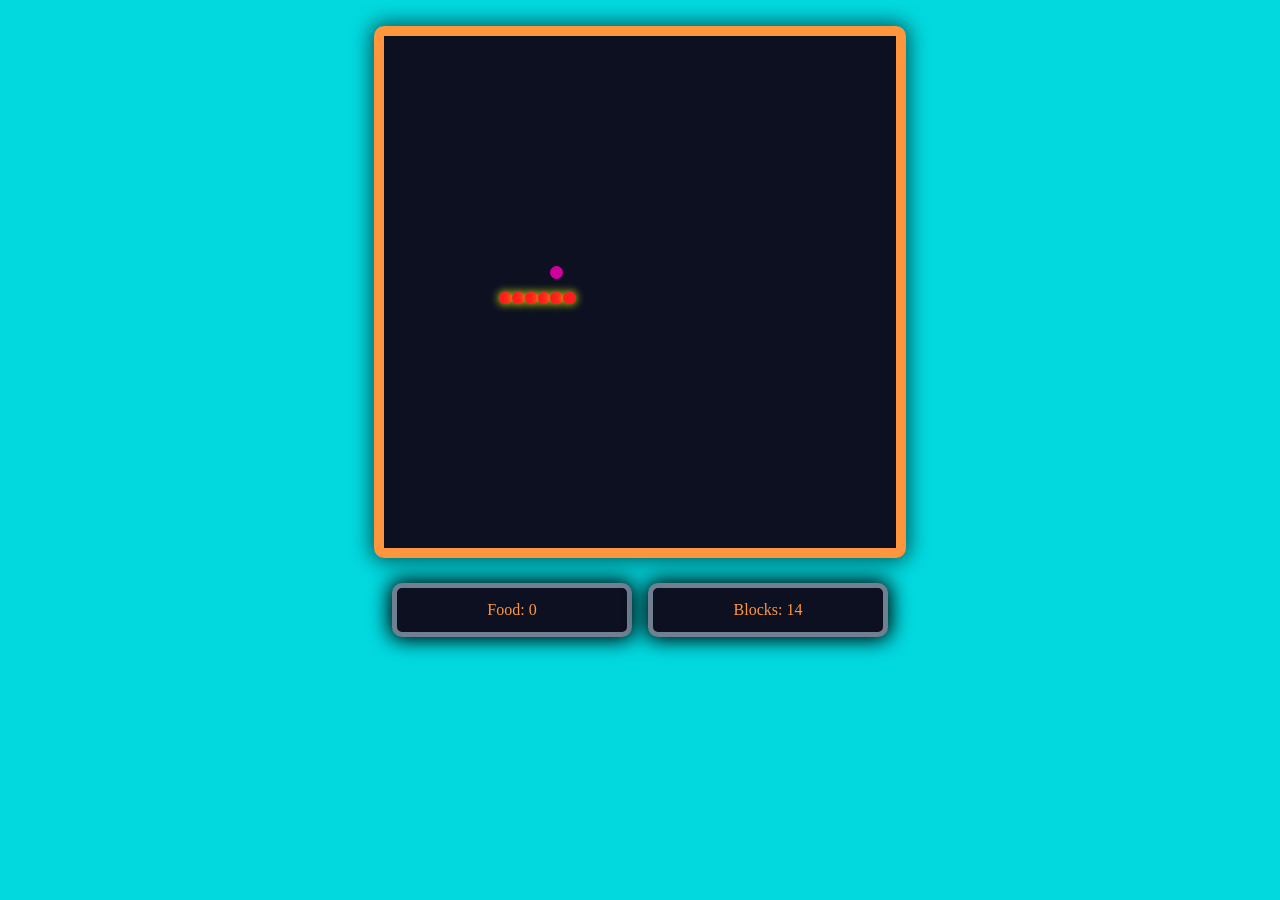
==== index.html @ e40b2453 "Add files via upload" ====
<!DOCTYPE html>
<html>
  <head lang="en">
    <meta charset="UTF-8" />
    <meta name="viewport" content="width=device-width,initial-scale=1" />
    <title>Snake v8</title>
   
    <link rel="stylesheet" type="text/css" href="main.css" />
  </head>
  <body>
    
    <div id="gameContainer"></div>

   
    <div id="scoreContainer">
      <div class="scoreBoard">Food: <span id="pointsEarned">0</span></div>
      <div class="scoreBoard">Blocks: <span id="blocksTravelled">0</span></div>
    </div>

  
    <div id="onScreenControllers">
      <button id="leftButton">◀️</button>
      <div>
        <button id="upButton">🔼</button>
        <button id="downButton">🔽</button>
      </div>
      <button id="rightButton">▶️</button>
    </div>

  </body>


  <script src="jscript.js"></script>
</html>
---- main.css ----
body {
  background-color: #02d9df;
  text-align: center;
}


#gameContainer {
  
  width: 40vw;
  height: 40vw;
  margin: 2vw auto;
  background-color: #0c1021;
  border: solid 10px #ff963e;
  border-radius: 10px;

  -webkit-box-shadow: 0px 0px 20px 3px rgba(0, 0, 0, 0.6);
  -moz-box-shadow: 0px 0px 20px 3px rgba(0, 0, 0, 0.6);
  box-shadow: 0px 0px 20px 3px rgba(0, 0, 0, 0.6);
}

.gameBoardPixel {
  width: 1vw;
  height: 1vw;
  border-radius: 10px;
  float: left;
}

.snakeBodyPixel {
  background-color: #ff1c1c;
  box-shadow: 0 0 10px #f0ff08;
}

.food {
  background-color: #d0009d;
}

#scoreContainer {
  width: 40vw;
  display: flex;
  margin: auto;
  justify-content: space-around;
}

.scoreBoard {
  border-radius: 10px;
  border: solid 5px slategrey;
  color: #ff963e;
  background-color: #0c1021;
  display: inline-block;
  padding: 1vw;
  width: 40%;

  -webkit-box-shadow: 0px 0px 20px 3px rgba(0, 0, 0, 1);
  -moz-box-shadow: 0px 0px 20px 3px rgba(0, 0, 0, 1);
  box-shadow: 0px 0px 20px 3px rgba(0, 0, 0, 1);
}

#onScreenControllers {
  display: none;
}

.developerDetails {
  margin-top: 2vw;
  display: flex;
  flex-direction: column;
  color: #0c1021;
  font-family: monospace;
}

.developerDetails a {
  color: #0c1021;
}

@media only screen and (max-width: 768px) {

  #gameContainer {
    width: 80vw;
    height: 80vw;
  }

  .gameBoardPixel {
    width: 2vw;
    height: 2vw;
  }

  #scoreContainer {
    width: 80vw;
  }

  #onScreenControllers {
    width: 80vw;
    margin: 5vw auto;
    display: flex;
    justify-content: space-evenly;
    align-items: center;
  }

  #onScreenControllers > div {
    display: flex;
    flex-direction: column;
  }

  #onScreenControllers button {
    background-color: transparent;
    height: 20vw;
    width: 20vw;
    font-size: 10vw;
    border: none;
  }

  #onScreenControllers button:focus {
    outline: none;
  }

  #onScreenControllers button:active {
    background-color: slategray;
  }
}
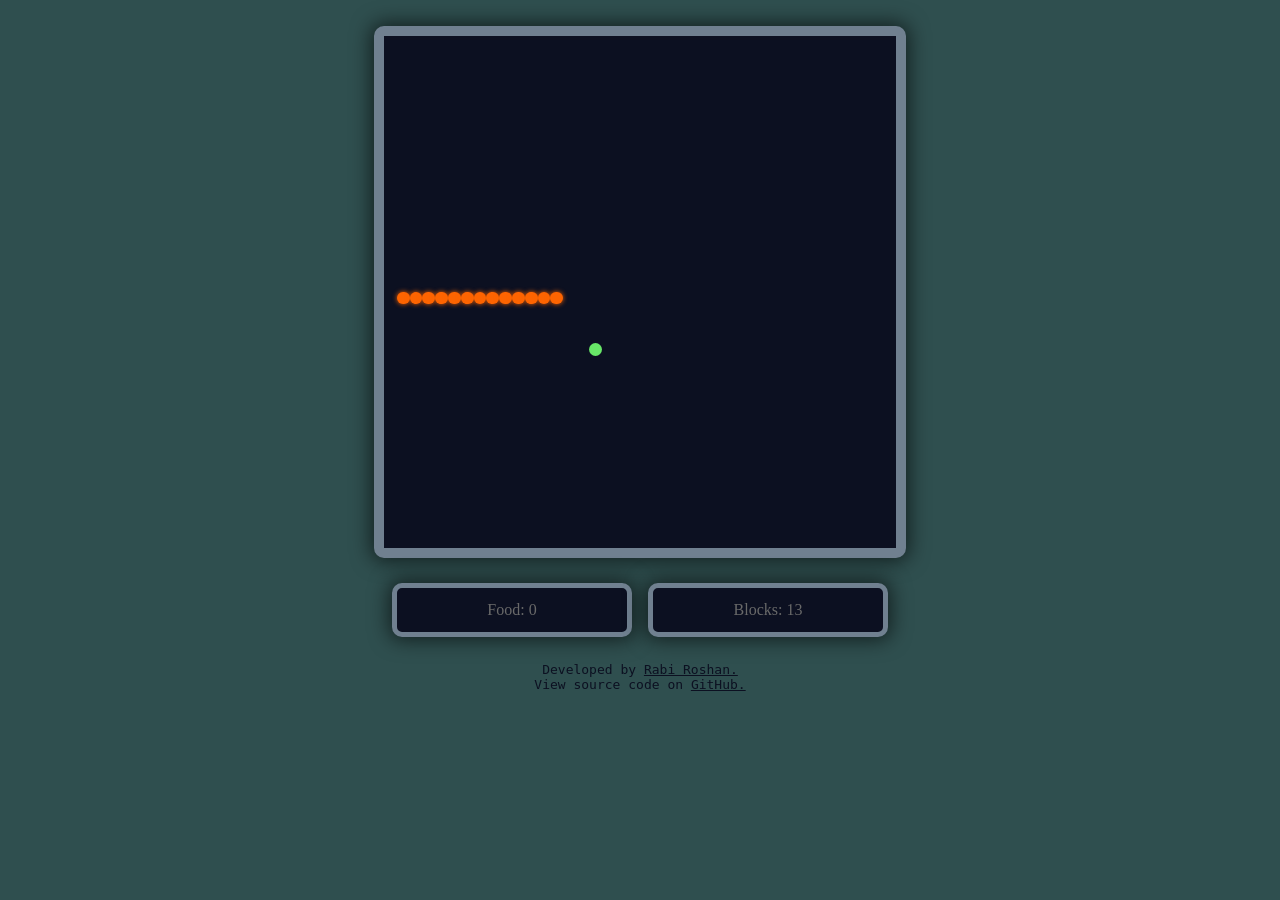
==== commit 9f38454c: "Add files via upload" ====
--- a/index.html
+++ b/index.html
@@ -4,20 +4,20 @@
     <meta charset="UTF-8" />
     <meta name="viewport" content="width=device-width,initial-scale=1" />
     <title>Snake v8</title>
-   
+    <!-- Link our styles from main.css -->
     <link rel="stylesheet" type="text/css" href="main.css" />
   </head>
   <body>
-    
+    <!-- #gameContainer is the main game board-->
     <div id="gameContainer"></div>
 
-   
+    <!-- #scoreContainer contains the scores  -->
     <div id="scoreContainer">
       <div class="scoreBoard">Food: <span id="pointsEarned">0</span></div>
       <div class="scoreBoard">Blocks: <span id="blocksTravelled">0</span></div>
     </div>
 
-  
+    <!-- #onScreenControllers contains the navigation buttons for mobile screens -->
     <div id="onScreenControllers">
       <button id="leftButton">◀️</button>
       <div>
@@ -27,8 +27,20 @@
       <button id="rightButton">▶️</button>
     </div>
 
+    <div class="developerDetails">
+      <div>
+        Developed by
+        <a href="https://rabiroshan.com/" target="_blank">Rabi Roshan.</a>
+      </div>
+      <div>
+        View source code on
+        <a href="https://github.com/RabiRoshan/snake_game" target="_blank"
+          >GitHub.</a
+        >
+      </div>
+    </div>
   </body>
 
-
+  <!-- #Load our jscript.js containing the game logic -->
   <script src="jscript.js"></script>
 </html>
--- a/main.css
+++ b/main.css
@@ -1,16 +1,19 @@
 body {
-  background-color: #02d9df;
+  background-color: darkslategrey;
   text-align: center;
 }
 
-
+/* GAME BOARD STYLES */
 #gameContainer {
-  
+  /*
+	width and height of .gameBoardPixel should 1/40 of the width and height of #gameContainer,
+	because it is used in calculation in the jscript.js file
+	*/
   width: 40vw;
   height: 40vw;
   margin: 2vw auto;
   background-color: #0c1021;
-  border: solid 10px #ff963e;
+  border: solid 10px slategrey;
   border-radius: 10px;
 
   -webkit-box-shadow: 0px 0px 20px 3px rgba(0, 0, 0, 0.6);
@@ -19,21 +22,32 @@
 }
 
 .gameBoardPixel {
+  /* background-color: slategrey; */
+  /*
+	width and height of .gameBoardPixel should 1/40 of the width and height of #gameContainer,
+	because it is used in calculation in the jscript.js file
+	*/
   width: 1vw;
   height: 1vw;
   border-radius: 10px;
   float: left;
 }
+/* GAME BOARD STYLES END*/
 
+/* SNAKE STYLES */
 .snakeBodyPixel {
-  background-color: #ff1c1c;
-  box-shadow: 0 0 10px #f0ff08;
+  background-color: #fd6401;
+  box-shadow: 0 0 5px #fd6401;
 }
+/* SNAKE STYLES END*/
 
+/* FOOD STYLES */
 .food {
-  background-color: #d0009d;
+  background-color: #68e768;
 }
+/* FOOD STYLES END*/
 
+/* SCORE STYLES */
 #scoreContainer {
   width: 40vw;
   display: flex;
@@ -44,17 +58,19 @@
 .scoreBoard {
   border-radius: 10px;
   border: solid 5px slategrey;
-  color: #ff963e;
+  color: dimgray;
   background-color: #0c1021;
   display: inline-block;
   padding: 1vw;
   width: 40%;
 
-  -webkit-box-shadow: 0px 0px 20px 3px rgba(0, 0, 0, 1);
-  -moz-box-shadow: 0px 0px 20px 3px rgba(0, 0, 0, 1);
-  box-shadow: 0px 0px 20px 3px rgba(0, 0, 0, 1);
+  -webkit-box-shadow: 0px 0px 20px 3px rgba(0, 0, 0, 0.6);
+  -moz-box-shadow: 0px 0px 20px 3px rgba(0, 0, 0, 0.6);
+  box-shadow: 0px 0px 20px 3px rgba(0, 0, 0, 0.6);
 }
+/* SCORE STYLES END */
 
+/* Hide #onScreenControllers on desktop */
 #onScreenControllers {
   display: none;
 }
@@ -72,7 +88,7 @@
 }
 
 @media only screen and (max-width: 768px) {
-
+  /* MOBILE */
   #gameContainer {
     width: 80vw;
     height: 80vw;
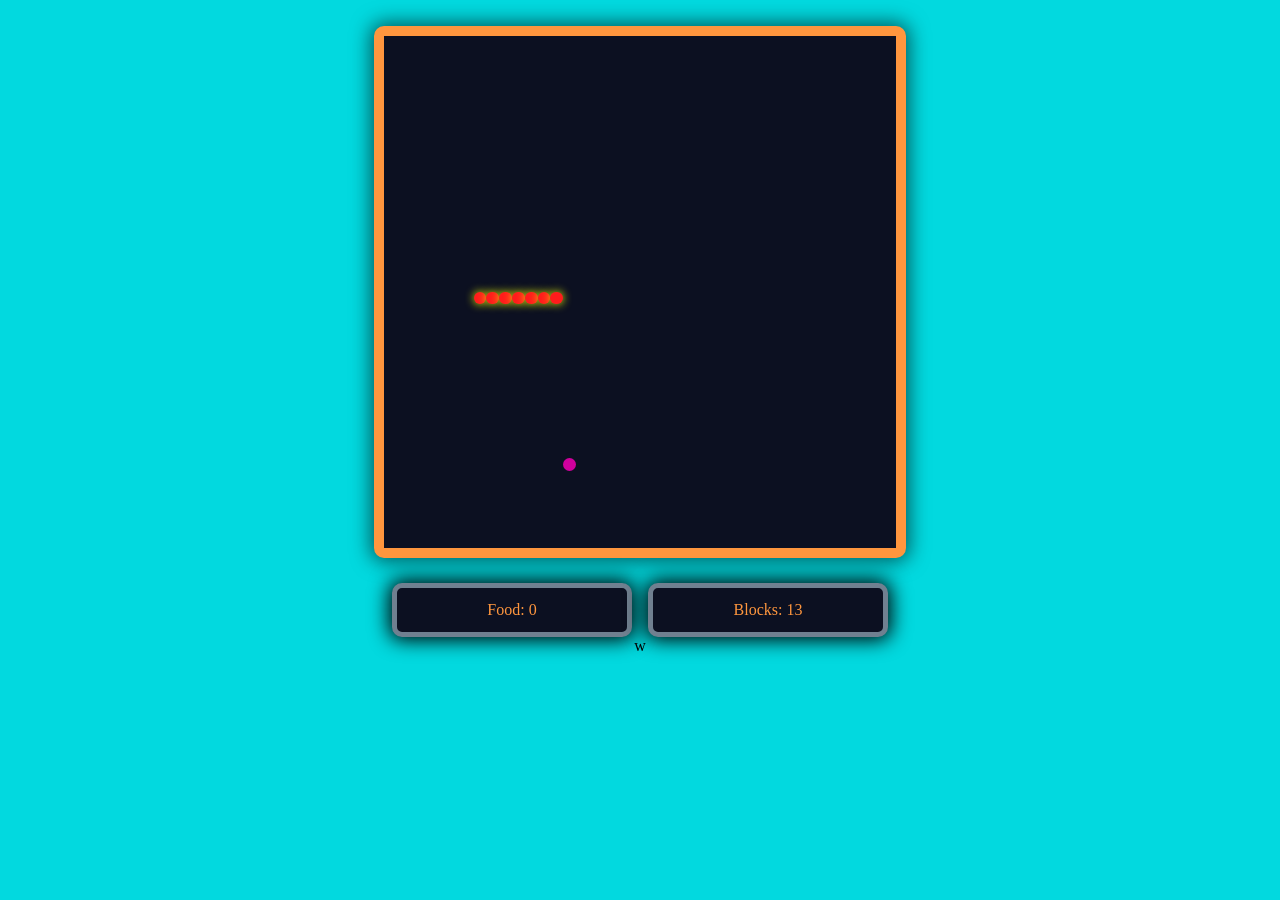
==== commit e5462221: "changed file location" ====
--- a/index.html
+++ b/index.html
@@ -1,46 +1,34 @@
-<!DOCTYPE html>
-<html>
-  <head lang="en">
-    <meta charset="UTF-8" />
-    <meta name="viewport" content="width=device-width,initial-scale=1" />
-    <title>Snake v8</title>
-    <!-- Link our styles from main.css -->
-    <link rel="stylesheet" type="text/css" href="main.css" />
-  </head>
-  <body>
-    <!-- #gameContainer is the main game board-->
-    <div id="gameContainer"></div>
-
-    <!-- #scoreContainer contains the scores  -->
-    <div id="scoreContainer">
-      <div class="scoreBoard">Food: <span id="pointsEarned">0</span></div>
-      <div class="scoreBoard">Blocks: <span id="blocksTravelled">0</span></div>
-    </div>
-
-    <!-- #onScreenControllers contains the navigation buttons for mobile screens -->
-    <div id="onScreenControllers">
-      <button id="leftButton">◀️</button>
-      <div>
-        <button id="upButton">🔼</button>
-        <button id="downButton">🔽</button>
-      </div>
-      <button id="rightButton">▶️</button>
-    </div>
-
-    <div class="developerDetails">
-      <div>
-        Developed by
-        <a href="https://rabiroshan.com/" target="_blank">Rabi Roshan.</a>
-      </div>
-      <div>
-        View source code on
-        <a href="https://github.com/RabiRoshan/snake_game" target="_blank"
-          >GitHub.</a
-        >
-      </div>
-    </div>
-  </body>
-
-  <!-- #Load our jscript.js containing the game logic -->
-  <script src="jscript.js"></script>
-</html>
+<!DOCTYPE html>
+<html>
+  <head lang="en">
+    <meta charset="UTF-8" />
+    <meta name="viewport" content="width=device-width,initial-scale=1" />
+    <title>Snake v8</title>
+   
+    <link rel="stylesheet" type="text/css" href="documents/main.css" />
+  </head>
+  <body>
+    
+    <div id="gameContainer"></div>
+
+   
+    <div id="scoreContainer">
+      <div class="scoreBoard">Food: <span id="pointsEarned">0</span></div>
+      <div class="scoreBoard">Blocks: <span id="blocksTravelled">0</span></div>
+    </div>
+w
+  
+    <div id="onScreenControllers">
+      <button id="leftButton">◀️</button>
+      <div>
+        <button id="upButton">🔼</button>
+        <button id="downButton">🔽</button>
+      </div>
+      <button id="rightButton">▶️</button>
+    </div>
+
+  </body>
+
+
+  <script src="documents/jscript.js"></script>
+</html>
--- a/documents/main.css
+++ b/documents/main.css
@@ -0,0 +1,118 @@
+body {
+  background-color: #02d9df;
+  text-align: center;
+}
+
+
+#gameContainer {
+  
+  width: 40vw;
+  height: 40vw;
+  margin: 2vw auto;
+  background-color: #0c1021;
+  border: solid 10px #ff963e;
+  border-radius: 10px;
+
+  -webkit-box-shadow: 0px 0px 20px 3px rgba(0, 0, 0, 0.6);
+  -moz-box-shadow: 0px 0px 20px 3px rgba(0, 0, 0, 0.6);
+  box-shadow: 0px 0px 20px 3px rgba(0, 0, 0, 0.6);
+}
+
+.gameBoardPixel {
+  width: 1vw;
+  height: 1vw;
+  border-radius: 10px;
+  float: left;
+}
+
+.snakeBodyPixel {
+  background-color: #ff1c1c;
+  box-shadow: 0 0 10px #f0ff08;
+}
+
+.food {
+  background-color: #d0009d;
+}
+
+#scoreContainer {
+  width: 40vw;
+  display: flex;
+  margin: auto;
+  justify-content: space-around;
+}
+
+.scoreBoard {
+  border-radius: 10px;
+  border: solid 5px slategrey;
+  color: #ff963e;
+  background-color: #0c1021;
+  display: inline-block;
+  padding: 1vw;
+  width: 40%;
+
+  -webkit-box-shadow: 0px 0px 20px 3px rgba(0, 0, 0, 1);
+  -moz-box-shadow: 0px 0px 20px 3px rgba(0, 0, 0, 1);
+  box-shadow: 0px 0px 20px 3px rgba(0, 0, 0, 1);
+}
+
+#onScreenControllers {
+  display: none;
+}
+
+.developerDetails {
+  margin-top: 2vw;
+  display: flex;
+  flex-direction: column;
+  color: #0c1021;
+  font-family: monospace;
+}
+
+.developerDetails a {
+  color: #0c1021;
+}
+
+@media only screen and (max-width: 768px) {
+
+  #gameContainer {
+    width: 80vw;
+    height: 80vw;
+  }
+
+  .gameBoardPixel {
+    width: 2vw;
+    height: 2vw;
+  }
+
+  #scoreContainer {
+    width: 80vw;
+  }
+
+  #onScreenControllers {
+    width: 80vw;
+    margin: 5vw auto;
+    display: flex;
+    justify-content: space-evenly;
+    align-items: center;
+  }
+
+  #onScreenControllers > div {
+    display: flex;
+    flex-direction: column;
+  }
+
+  #onScreenControllers button {
+    background-color: transparent;
+    height: 20vw;
+    width: 20vw;
+    font-size: 10vw;
+    border: none;
+  }
+
+  #onScreenControllers button:focus {
+    outline: none;
+  }
+
+  #onScreenControllers button:active {
+    background-color: slategray;
+  }
+}
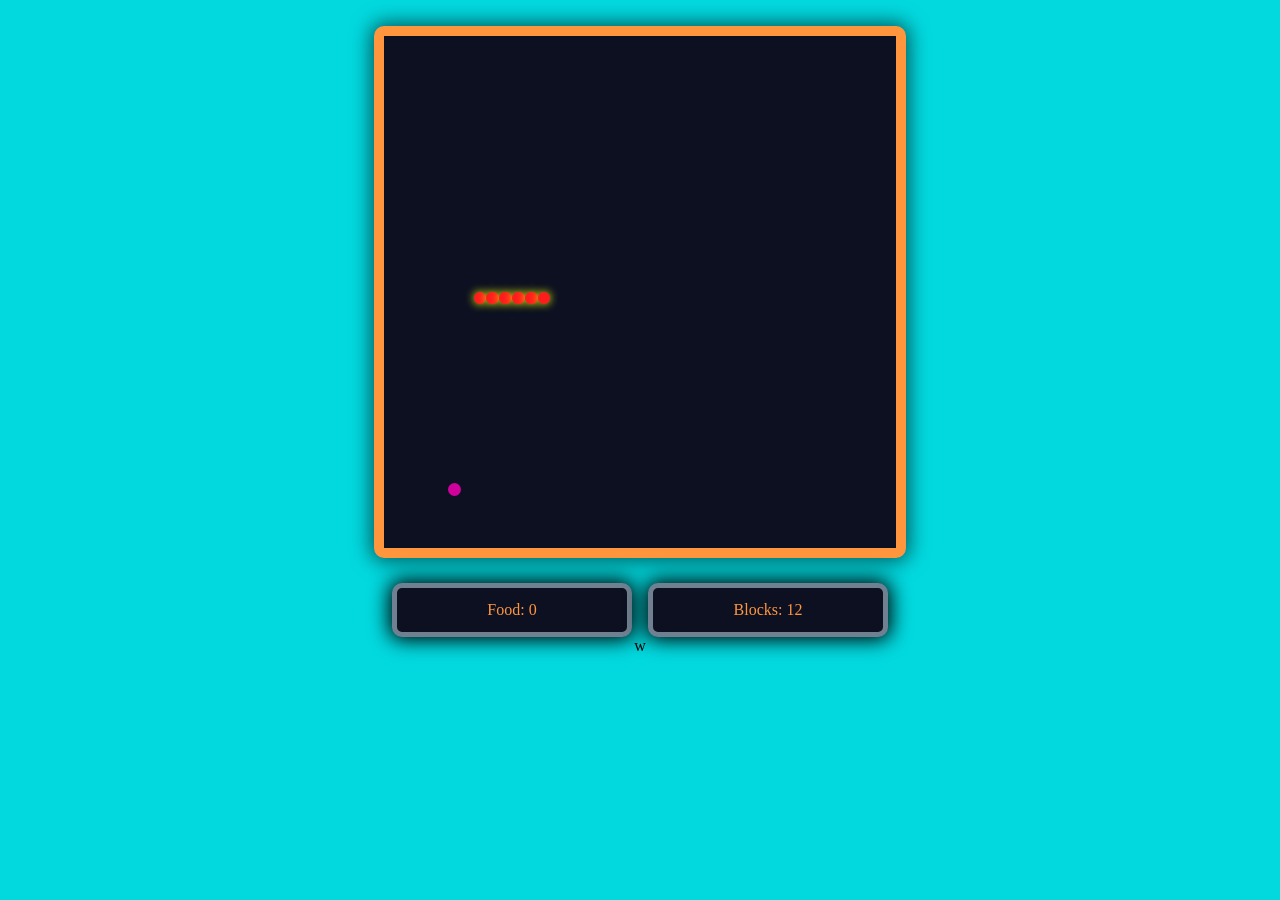
==== commit 3ee9d74a: "Add files via upload" ====
--- a/index.html
+++ b/index.html
@@ -1,34 +1,34 @@
-<!DOCTYPE html>
-<html>
-  <head lang="en">
-    <meta charset="UTF-8" />
-    <meta name="viewport" content="width=device-width,initial-scale=1" />
-    <title>Snake v8</title>
-   
-    <link rel="stylesheet" type="text/css" href="documents/main.css" />
-  </head>
-  <body>
-    
-    <div id="gameContainer"></div>
-
-   
-    <div id="scoreContainer">
-      <div class="scoreBoard">Food: <span id="pointsEarned">0</span></div>
-      <div class="scoreBoard">Blocks: <span id="blocksTravelled">0</span></div>
-    </div>
-w
-  
-    <div id="onScreenControllers">
-      <button id="leftButton">◀️</button>
-      <div>
-        <button id="upButton">🔼</button>
-        <button id="downButton">🔽</button>
-      </div>
-      <button id="rightButton">▶️</button>
-    </div>
-
-  </body>
-
-
-  <script src="documents/jscript.js"></script>
-</html>
+<!DOCTYPE html>
+<html>
+  <head lang="en">
+    <meta charset="UTF-8" />
+    <meta name="viewport" content="width=device-width,initial-scale=1" />
+    <title>Snake v8</title>
+   
+    <link rel="stylesheet" type="text/css" href="documents/main.css" />
+  </head>
+  <body>
+    
+    <div id="gameContainer"></div>
+
+   
+    <div id="scoreContainer">
+      <div class="scoreBoard">Food: <span id="pointsEarned">0</span></div>
+      <div class="scoreBoard">Blocks: <span id="blocksTravelled">0</span></div>
+    </div>
+w
+  
+    <div id="onScreenControllers">
+      <button id="leftButton">◀️</button>
+      <div>
+        <button id="upButton">🔼</button>
+        <button id="downButton">🔽</button>
+      </div>
+      <button id="rightButton">▶️</button>
+    </div>
+
+  </body>
+
+
+  <script src="documents/jscript.js"></script>
+</html>
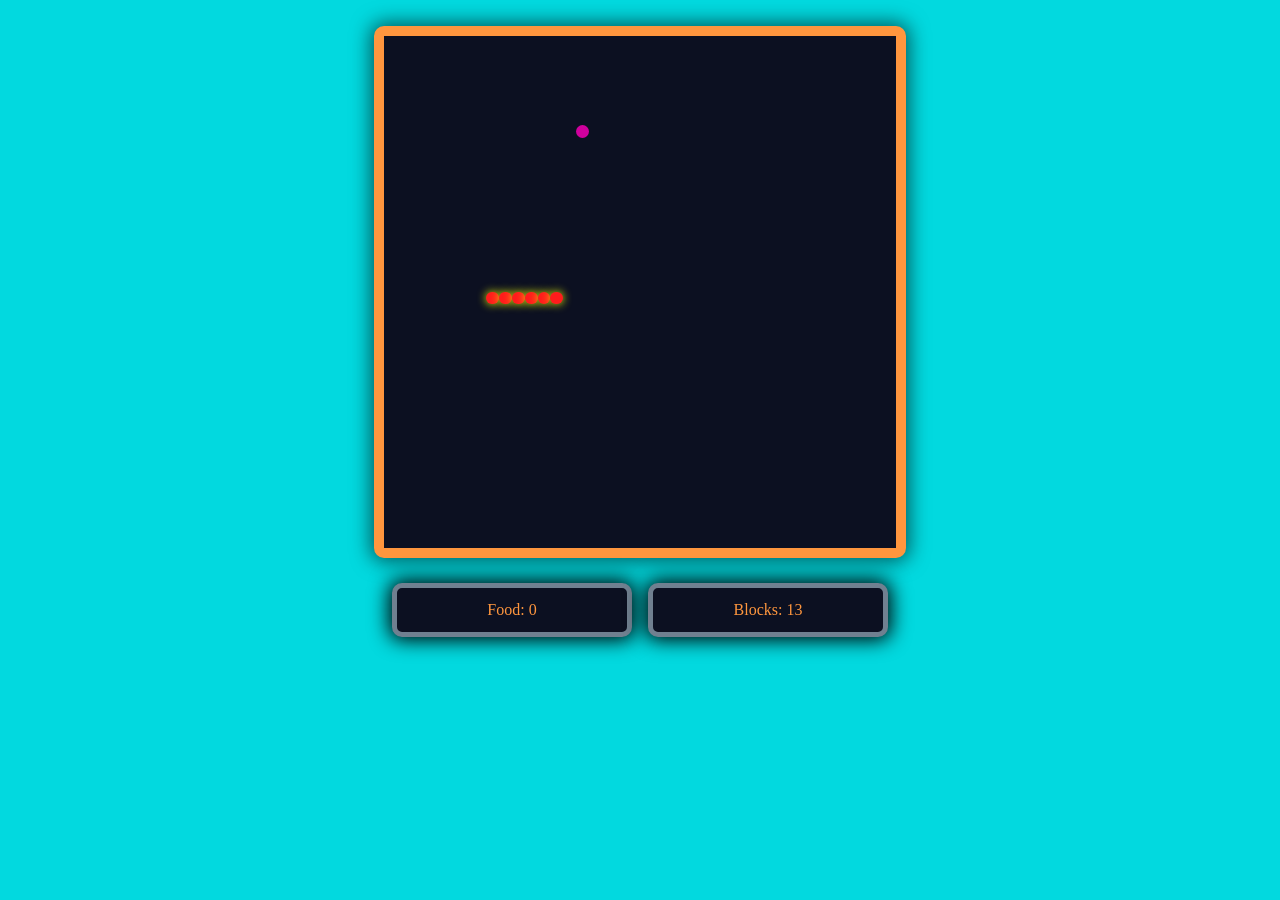
==== commit 7e4894c3: "Update index.html" ====
--- a/index.html
+++ b/index.html
@@ -16,7 +16,7 @@
       <div class="scoreBoard">Food: <span id="pointsEarned">0</span></div>
       <div class="scoreBoard">Blocks: <span id="blocksTravelled">0</span></div>
     </div>
-w
+
   
     <div id="onScreenControllers">
       <button id="leftButton">◀️</button>
